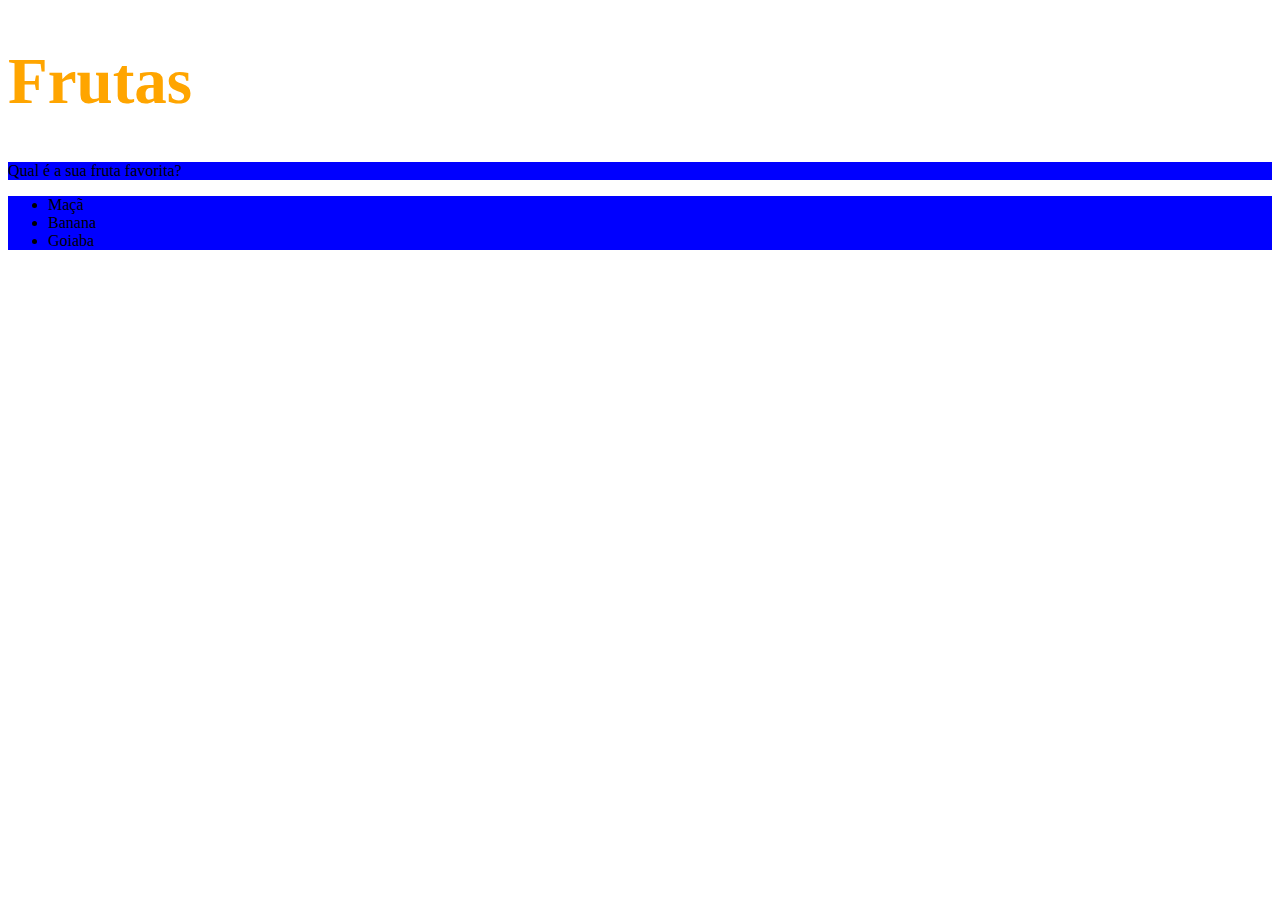
==== exercicios-trybe/fundamentos/secao-2-introducao-a-html-e-css/dia-2-html-e-css-primeiros-passos-em-css/index.html @ aacc5df8 "Atividade de introdução ao CSS" ====
<!DOCTYPE html>
<html lang="pt-br">
  <head>
    <meta charset="UTF-8">
    <title>HTML</title>
    <style>
        h1 {
            font-size: 65px;
            color: orange;
        }
        ul {
            background-color: red;
        }
        .corTeste {
            background-color: blue;
        }
    </style>
  </head>
  <body>
    <h1>Frutas</h1>
    <p class="corTeste">Qual é a sua fruta favorita?</p>
    <ul class="corTeste">
      <li>Maçã</li>
      <li>Banana</li>
      <li>Goiaba</li>
    </ul>
  </body>
</html>
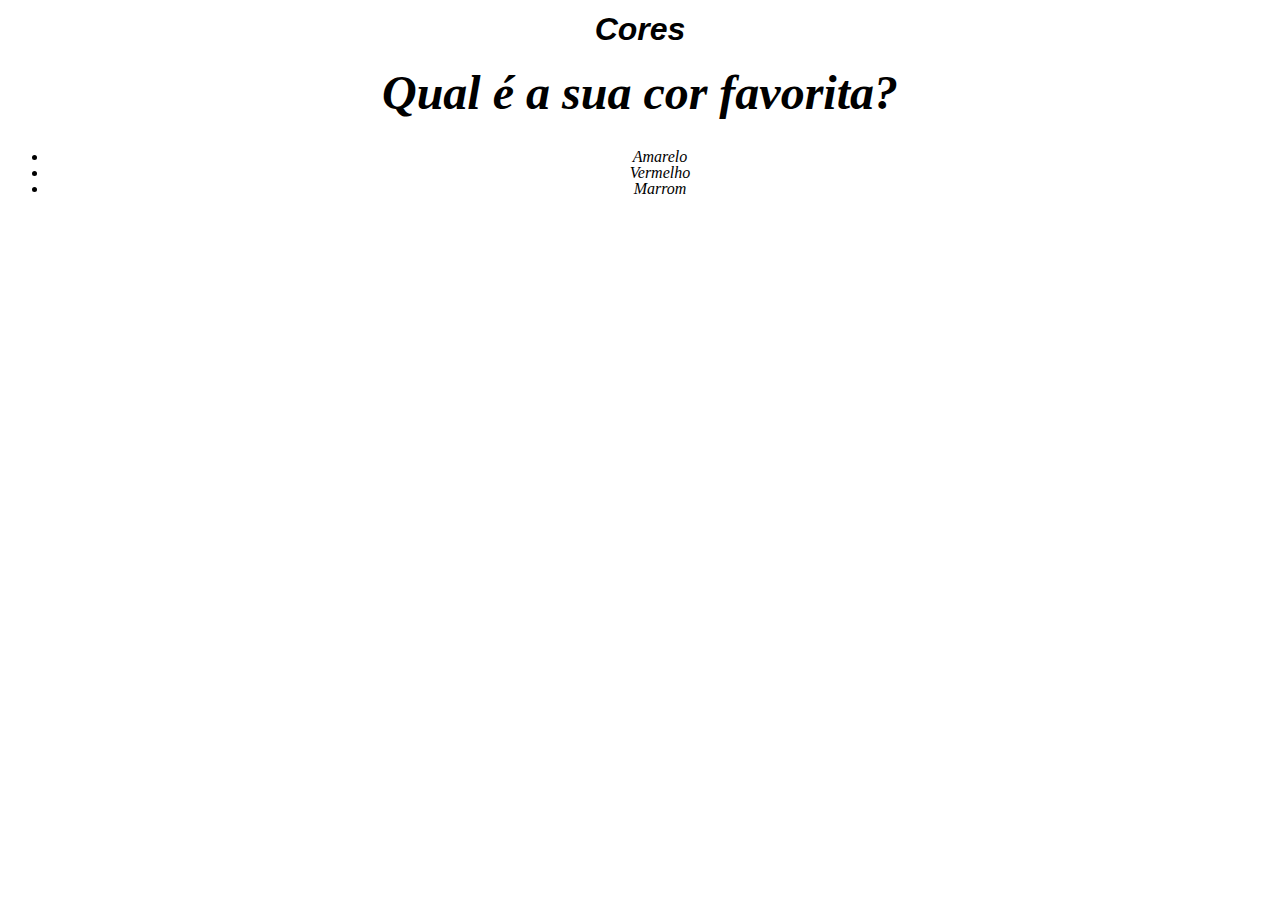
==== commit da7865a7: "Atividade de propriedades de texto no CSS" ====
--- a/exercicios-trybe/fundamentos/secao-2-introducao-a-html-e-css/dia-2-html-e-css-primeiros-passos-em-css/index.html
+++ b/exercicios-trybe/fundamentos/secao-2-introducao-a-html-e-css/dia-2-html-e-css-primeiros-passos-em-css/index.html
@@ -5,24 +5,29 @@
     <title>HTML</title>
     <style>
         h1 {
-            font-size: 65px;
-            color: orange;
+            font-family: sans-serif;
         }
-        ul {
-            background-color: red;
+        p {
+            font-weight: 600;
+            font-size: 3em;
         }
-        .corTeste {
-            background-color: blue;
+        body {
+            font-size: 16px;
+            font-style: oblique;
+            line-height: 100%;
+            text-align: center;
+            text-decoration: double;
+            font-family: cursive;
         }
     </style>
   </head>
   <body>
-    <h1>Frutas</h1>
-    <p class="corTeste">Qual é a sua fruta favorita?</p>
-    <ul class="corTeste">
-      <li>Maçã</li>
-      <li>Banana</li>
-      <li>Goiaba</li>
+    <h1>Cores</h1>
+    <p>Qual é a sua cor favorita?</p>
+    <ul>
+      <li>Amarelo</li>
+      <li>Vermelho</li>
+      <li>Marrom</li>
     </ul>
   </body>
 </html>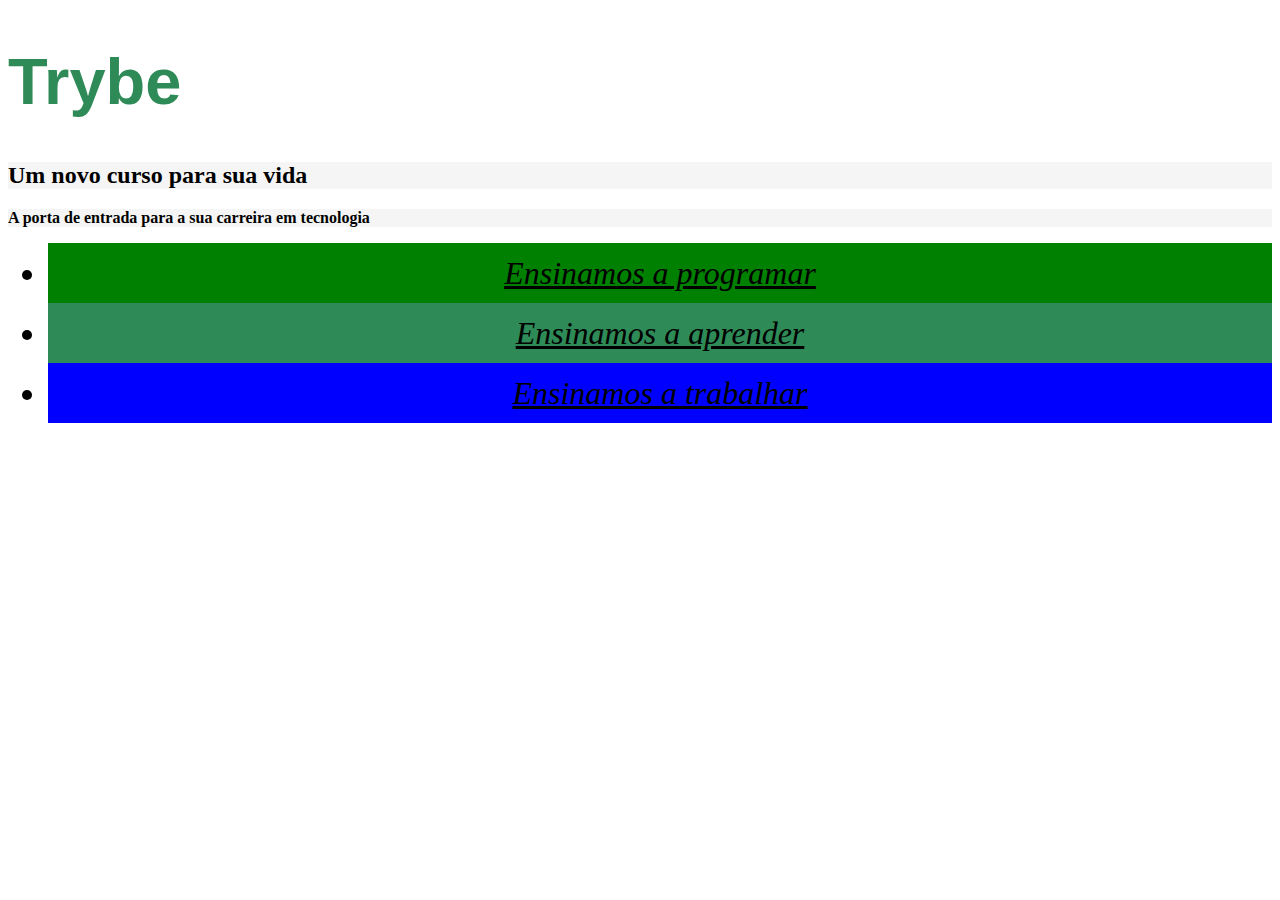
==== commit 68ed97e5: "Atividade de CSS inline e externo" ====
--- a/exercicios-trybe/fundamentos/secao-2-introducao-a-html-e-css/dia-2-html-e-css-primeiros-passos-em-css/index.html
+++ b/exercicios-trybe/fundamentos/secao-2-introducao-a-html-e-css/dia-2-html-e-css-primeiros-passos-em-css/index.html
@@ -2,32 +2,18 @@
 <html lang="pt-br">
   <head>
     <meta charset="UTF-8">
-    <title>HTML</title>
-    <style>
-        h1 {
-            font-family: sans-serif;
-        }
-        p {
-            font-weight: 600;
-            font-size: 3em;
-        }
-        body {
-            font-size: 16px;
-            font-style: oblique;
-            line-height: 100%;
-            text-align: center;
-            text-decoration: double;
-            font-family: cursive;
-        }
-    </style>
+    <title>Trybe</title>
+    <link rel="stylesheet" type="text/css" href="style.css">
+    <style></style>
   </head>
   <body>
-    <h1>Cores</h1>
-    <p>Qual é a sua cor favorita?</p>
+    <h1>Trybe</h1>
+    <h2 class="cor-de-fundo">Um novo curso para sua vida</h2>
+    <p class="cor-de-fundo">A porta de entrada para a sua carreira em tecnologia</p>
     <ul>
-      <li>Amarelo</li>
-      <li>Vermelho</li>
-      <li>Marrom</li>
+      <li id="verde">Ensinamos a programar</li>
+      <li id="verde-escuro">Ensinamos a aprender</li>
+      <li id="azul">Ensinamos a trabalhar</li>
     </ul>
   </body>
 </html>--- a/exercicios-trybe/fundamentos/secao-2-introducao-a-html-e-css/dia-2-html-e-css-primeiros-passos-em-css/style.css
+++ b/exercicios-trybe/fundamentos/secao-2-introducao-a-html-e-css/dia-2-html-e-css-primeiros-passos-em-css/style.css
@@ -0,0 +1,37 @@
+h1 {
+    color: seagreen;
+    font-size: 65px;
+    font-family: sans-serif, Helvetica; 
+  }
+
+  .cor-de-fundo {
+    background-color: whitesmoke;
+  }
+
+  p {
+    font-weight: 600;
+  }
+
+  body {
+    font-size: 16px;
+  }
+
+  li {
+    font-style: italic;
+    line-height: 60px;
+    text-align: center;
+    text-decoration: underline;
+    font-size: 2em;
+  }
+
+  #verde {
+    background-color: green;
+  }
+
+  #verde-escuro {
+    background-color: seagreen;
+  }
+
+  #azul {
+    background-color: blue;
+  }